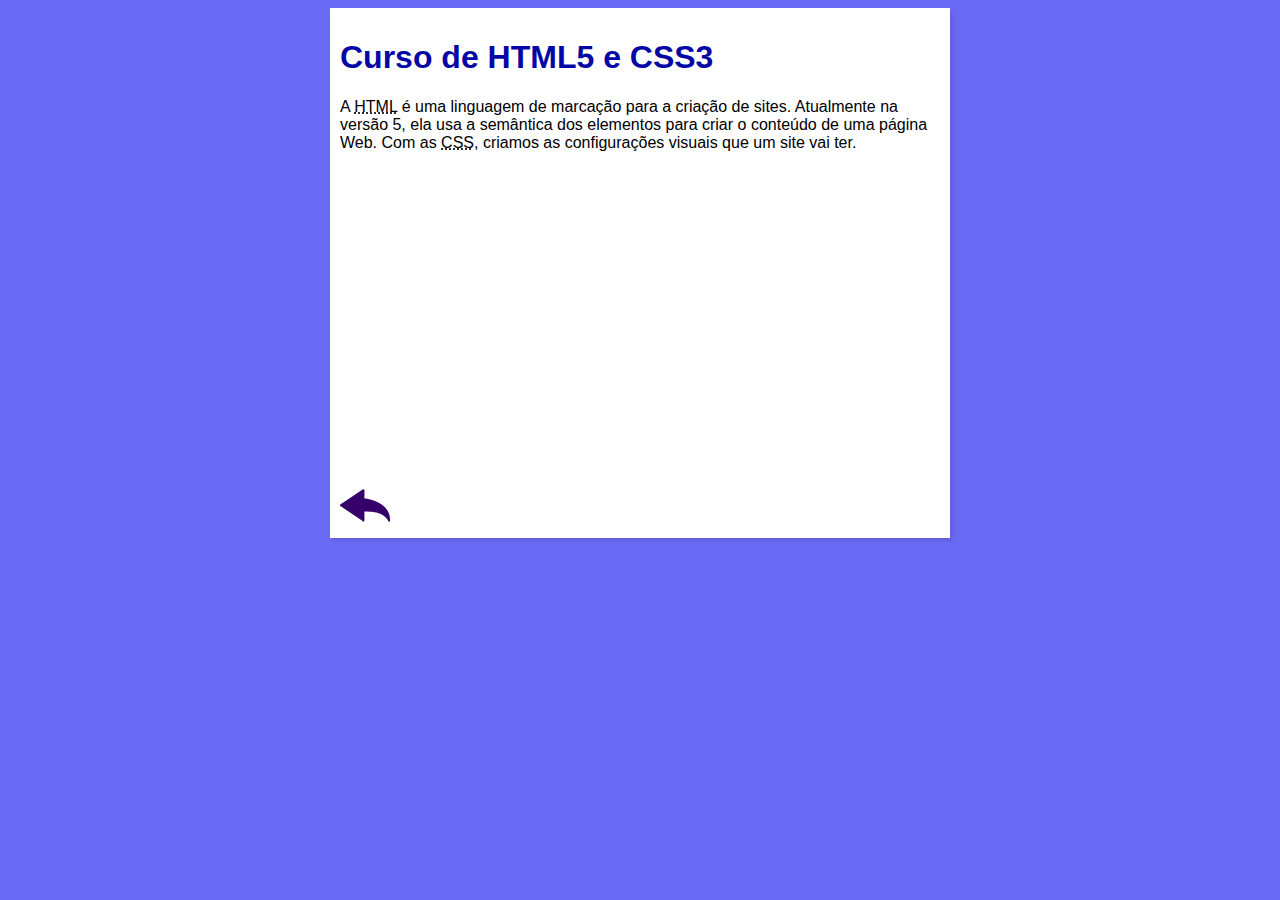
==== curso-html.html @ f98413f8 "Update" ====
<!DOCTYPE html>
<html lang="pt-br">
<head>
    <meta charset="UTF-8">
    <meta name="viewport" content="width=device-width, initial-scale=1.0">
    <title>Curso de HTML</title>
    <link rel="stylesheet" href="estilos/style.css">
</head>
<body>
    <main>
        <header>
            <h1>Curso de HTML5 e CSS3</h1>
        </header>
        <article>
            <p>A <abbr title="HyperText Markup Language">HTML</abbr> é uma linguagem de marcação para a criação de sites. Atualmente na versão 5, ela usa a semântica dos elementos para criar o conteúdo de uma página Web. Com as <abbr title="Cascading Style Sheets">CSS</abbr>, criamos as configurações visuais que um site vai ter.</p>

            <iframe width="560" height="315" src="https://www.youtube.com/embed/riSVzwlSnhw" frameborder="0" allow="accelerometer; autoplay; encrypted-media; gyroscope; picture-in-picture" allowfullscreen></iframe>

            <a href="index.html"><img src="imagens/btn-back.png" alt="Voltar"></a>
            
        </article>
    </main>
</body>
</html>
---- estilos/style.css ----
* {
    font-family: Arial, Helvetica, sans-serif;
    font-size: 16px;
}

body {
    background-color: rgb(106, 106, 245);

}

main {
    background-color: white;
    width: 600px;
    margin: auto;
    padding: 10px;
    box-shadow: 3px 3px 5px rgba(0, 0, 0, 0.096);
}

h1 {
    font-size: 2em;
    color: rgb(4, 7, 165);
}

h2 {
    font-size: 1.5em;
    color: rgb(4, 7, 165);
    
}

img.lado {
    float: right;
}

a {
    text-decoration: none;
    font-weight: bold;
    color: rgb(4, 7, 165);
    

}

a:hover {
    text-decoration: underline;
    color: blue;
}
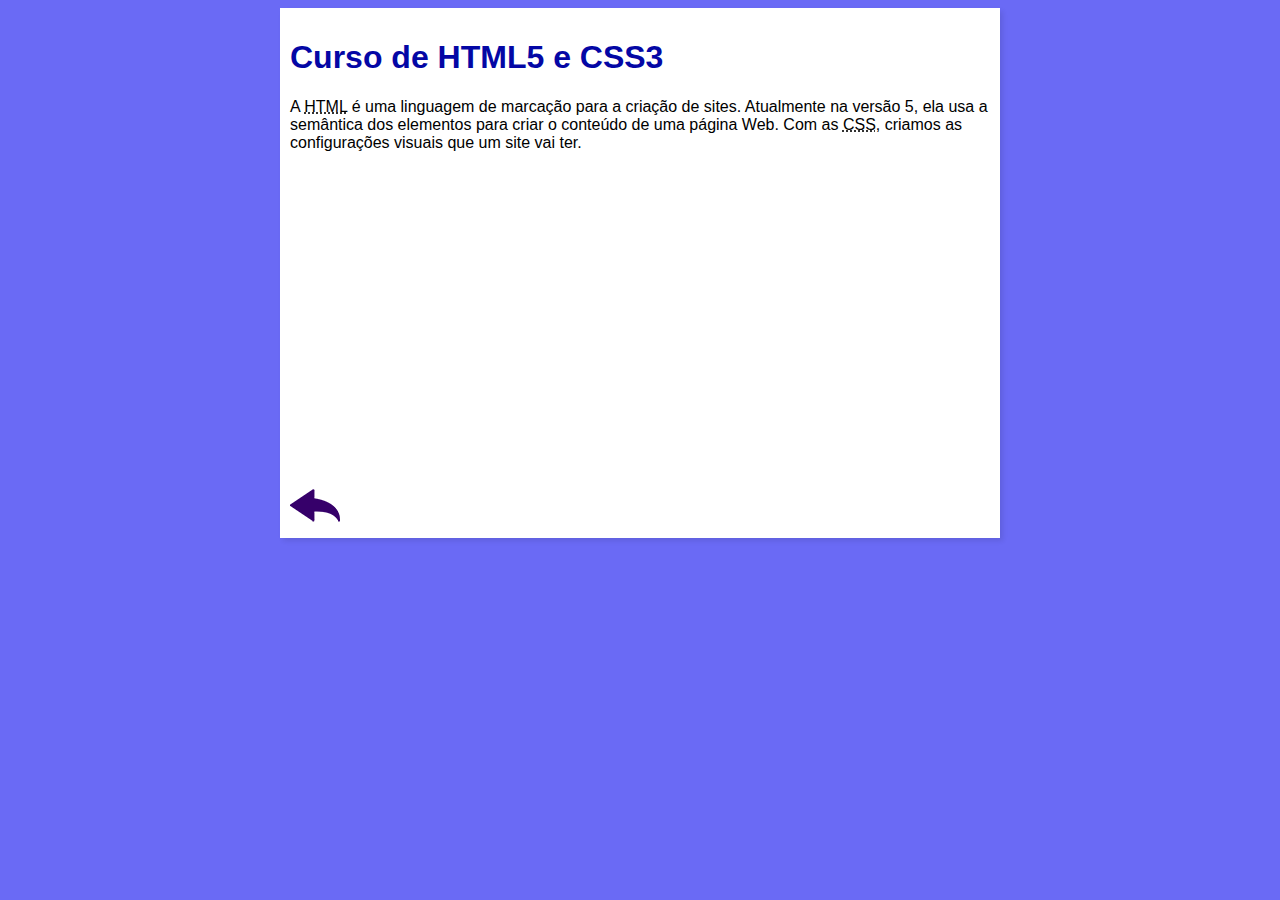
==== commit 64449b97: "Arrumando bugs" ====
--- a/curso-html.html
+++ b/curso-html.html
@@ -16,7 +16,7 @@
 
             <iframe width="560" height="315" src="https://www.youtube.com/embed/riSVzwlSnhw" frameborder="0" allow="accelerometer; autoplay; encrypted-media; gyroscope; picture-in-picture" allowfullscreen></iframe>
 
-            <a href="index.html"><img src="imagens/btn-back.png" alt="Voltar"></a>
+            <br><a href="index.html"><img src="imagens/btn-back.png" alt="Voltar"></a>
             
         </article>
     </main>
--- a/estilos/style.css
+++ b/estilos/style.css
@@ -10,7 +10,7 @@
 
 main {
     background-color: white;
-    width: 600px;
+    width: 700px;
     margin: auto;
     padding: 10px;
     box-shadow: 3px 3px 5px rgba(0, 0, 0, 0.096);
